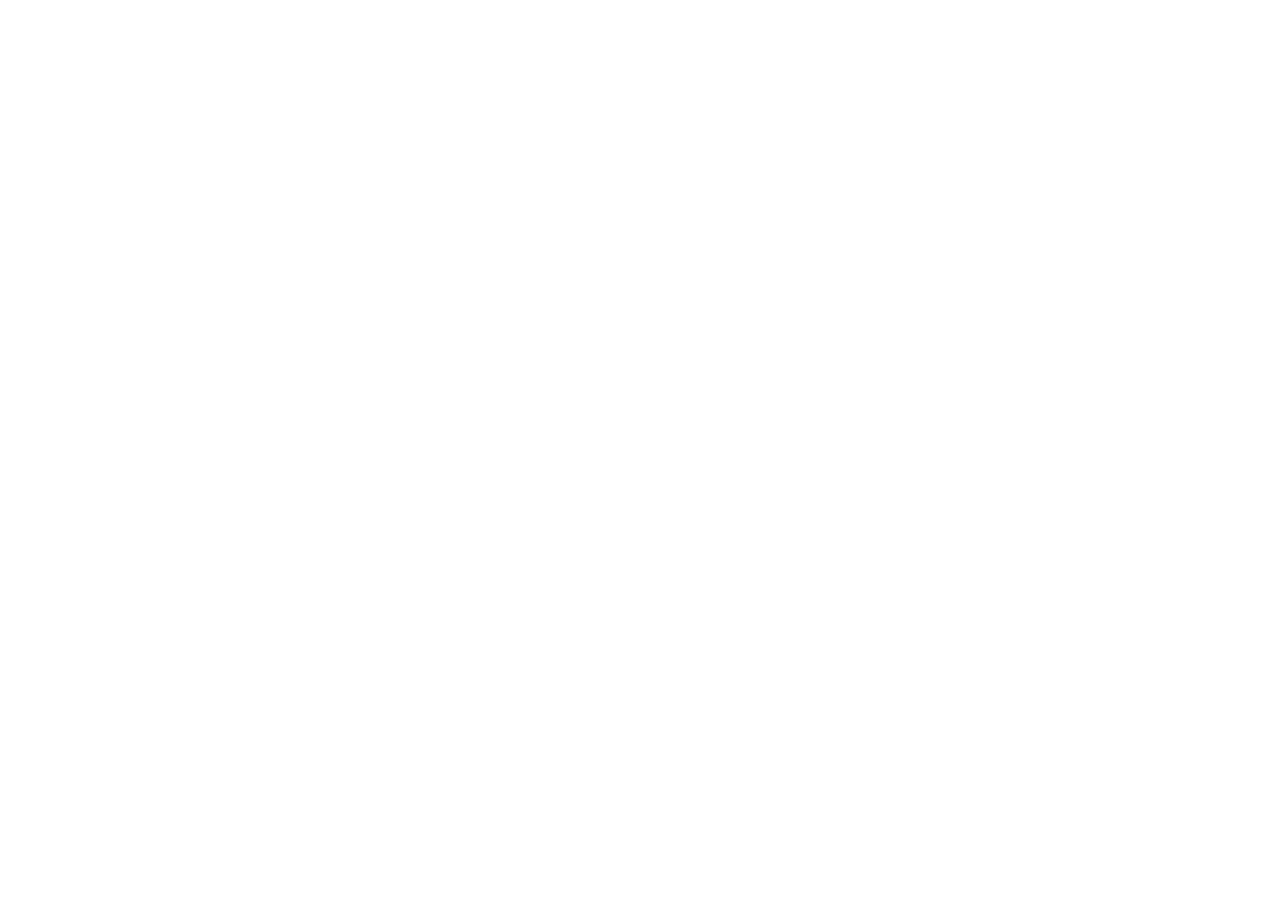
==== rpsGame.html @ 33303449 "changed name of file." ====
<!DOCTYPE html>
<html lang="en">
<head>
    <meta charset="UTF-8">
    <meta name="viewport" content="width=device-width, initial-scale=1.0">
    <title>Document</title>
</head>
<body>
    <script>


 // Create function that randomly returns either 'Rock', 'Paper' or 'Scissors'
    function getComputerChoice() {
        const cpuChoice = ['rock', 'paper', 'scissors'] // variable with the choices
        return cpuChoice[(Math.floor(Math.random() * cpuChoice.length))]
        // Get random number 0 - 1 , multiply by array length (3), round of to the nearest number by going down.

    }


    function playRound(playerSelection, computerSelection){ // declares function that "plays the game", it returns the status och a completed round, be it tie, win or loss.

        playerSelection = playerSelection.toLowerCase() // takes playerselection and turns it all into lowercase so the player can write case-insensitive selections.

        if (playerSelection === computerSelection){ // if player and computer choses same, return tie as a string

            return 'tie'

        } else if(playerSelection === "rock"){ // if player selects rock, check if computer chose paper because that means the player lost, else return win
 
            if (computerSelection === "paper"){
                return 'loss'
            } else  {
                
                return 'win'
            }
        
        } else if(playerSelection === "paper"){ // if player selects paper, check if computer chose scissors = loss, else return win
            if(computerSelection === "scissors"){
            
                return 'loss' 
            } else {
            
                return 'win' 
            }

        } else if(playerSelection === 'scissors' || 'scissor'){ // if player selects scissors OR scissor, check if computer chose rock = loss, else return win
            if(computerSelection === 'rock'){
            
                return 'loss'
            } else {
            
                return 'win'
            }
         
        }
    }

    function game(){ // function for actually playing the game, need to add a loop and working score counter for this next.
        let playerScore = 0 // variable for the players score, starting at 0
        let computerScore = 0 // variable for the computers score, starting at 0
        let computerChoice = getComputerChoice() // variable that takes the function getComputerChoice and gets the value (choice).
        let input = prompt("Rock, Paper, Scissors?") // asks the player if they choose rock, paper or scissors and stores that in the variable input
        let result = playRound(input, computerChoice) // calls the function playRound and uses user input from the prompt and the random choice the computer makes and store the result in the variable result

        if (result === 'win'){ // if the result is win, increment playerScore by 1 and show the player the result and current score
            playerScore++
            alert(`You win! ${input} beats ${computerChoice}. Current score is ${playerScore} points to you and ${computerScore} points to the computer. `)
        } else if (result === 'loss'){ // if the result is loss, increment computerScore by 1 and show the player the result and current score.
            computerScore++
            alert(`You lose! ${computerChoice} beats ${input}. Current score is ${playerScore} points to you and ${computerScore} points to the computer.`)
        } else { // if its neither loss or win it has to be tie so this just shows the player the result and current score.
            alert(`Its a tie! Current score is ${playerScore} points to you and ${computerScore} points to the computer.`)
        }

    }
    </script>
   
</body>
</html>
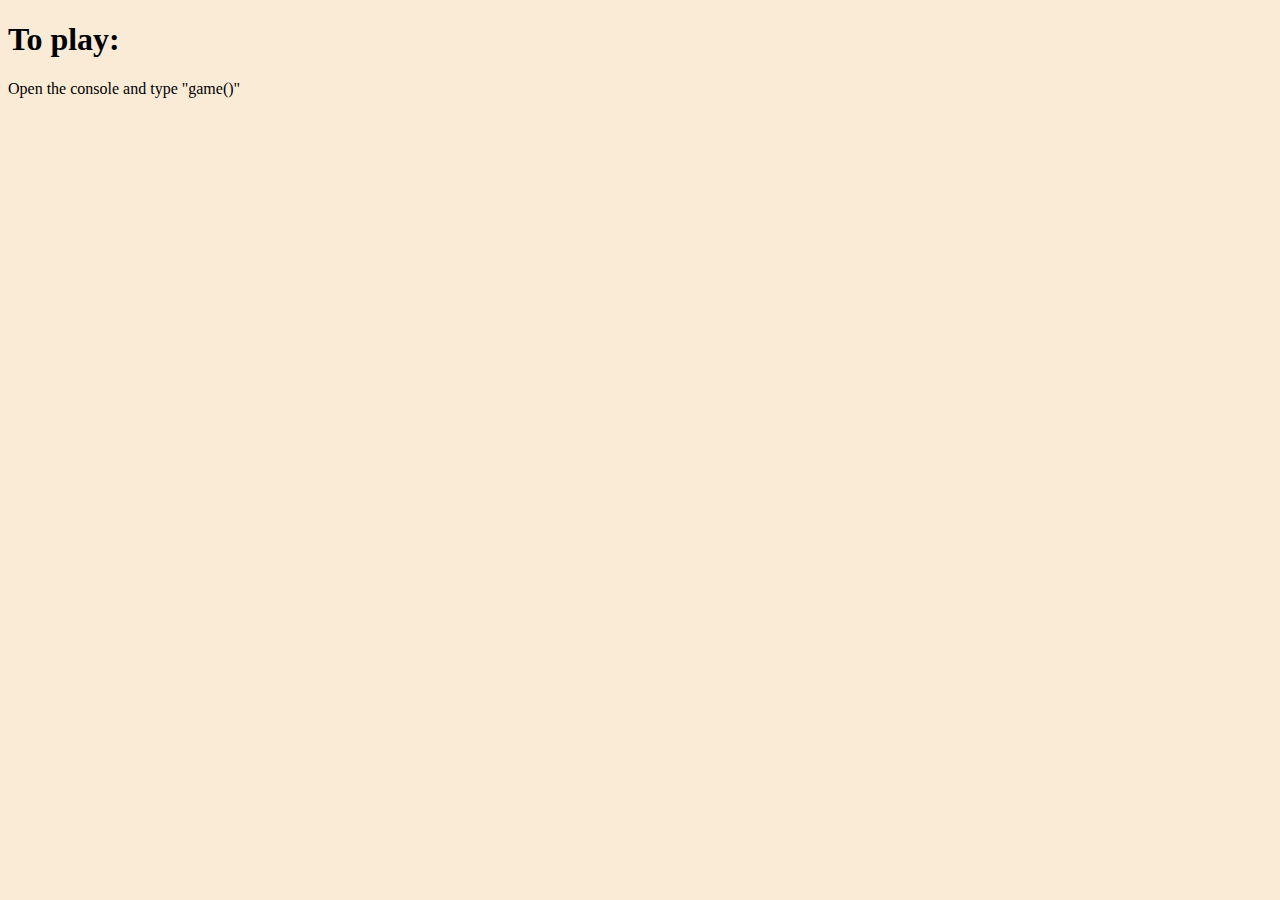
==== commit 5d977444: "Changed my playRound function to be shorter and more concise. Added and changed some comments. Added" ====
--- a/rpsGame.html
+++ b/rpsGame.html
@@ -2,77 +2,59 @@
 <html lang="en">
 <head>
     <meta charset="UTF-8">
-    <meta name="viewport" content="width=device-width, initial-scale=1.0">
-    <title>Document</title>
+    <title>Rock paper scissors game</title>
 </head>
-<body>
+<body style="background-color: antiquewhite;">
+    <!--Instructions-->
+    <h1>To play:</h1>
+   <div>Open the console and type "game()"</div> 
+
     <script>
-
-
- // Create function that randomly returns either 'Rock', 'Paper' or 'Scissors'
-    function getComputerChoice() {
-        const cpuChoice = ['rock', 'paper', 'scissors'] // variable with the choices
-        return cpuChoice[(Math.floor(Math.random() * cpuChoice.length))]
-        // Get random number 0 - 1 , multiply by array length (3), round of to the nearest number by going down.
-
+    function getComputerChoice() {  // Create function that randomly returns either 'Rock', 'Paper' or 'Scissors'
+        const cpuChoice = ['rock', 'paper', 'scissors']  // variable with the choices
+        return cpuChoice[(Math.floor(Math.random() * cpuChoice.length))]  // Get random number 0 - 1 , multiply by array length (3), round of to the nearest number by going down.
     }
 
 
-    function playRound(playerSelection, computerSelection){ // declares function that "plays the game", it returns the status och a completed round, be it tie, win or loss.
+    function playRound(playerSelection, computerSelection){ // declares function that "plays the game", it returns the status och a completed round, be it tie, win, loss or undefined if the user dont make a valid choice.
 
-        playerSelection = playerSelection.toLowerCase() // takes playerselection and turns it all into lowercase so the player can write case-insensitive selections.
-
-        if (playerSelection === computerSelection){ // if player and computer choses same, return tie as a string
-
-            return 'tie'
-
-        } else if(playerSelection === "rock"){ // if player selects rock, check if computer chose paper because that means the player lost, else return win
- 
-            if (computerSelection === "paper"){
-                return 'loss'
-            } else  {
-                
+        playerSelection = playerSelection.toLowerCase() // takes playerSelection and turns it all into lowercase so the player can write case-insensitive selections.
+        let choiceMade = playerSelection + " " + computerSelection // combines playerSelection and computerSelection to one string with a space.
+    
+        if(playerSelection !== 'rock' && playerSelection !== 'scissors' && playerSelection !== 'paper'){  // checks if the player didnt make any choice or spelled it wrong
+            return undefined
+        } else if(playerSelection === computerSelection){  // if player and computer have same choice return 'tie'. Maybe this can be checked by using choiceMade ?
+            console.log(choiceMade)
+                return 'tie'
+        }else if(choiceMade == 'rock scissors' || choiceMade == 'scissors paper' || choiceMade == 'paper rock'){ // if player + computer would result in a win for the player, return 'win'
+            console.log(choiceMade)
                 return 'win'
-            }
-        
-        } else if(playerSelection === "paper"){ // if player selects paper, check if computer chose scissors = loss, else return win
-            if(computerSelection === "scissors"){
-            
-                return 'loss' 
-            } else {
-            
-                return 'win' 
-            }
-
-        } else if(playerSelection === 'scissors' || 'scissor'){ // if player selects scissors OR scissor, check if computer chose rock = loss, else return win
-            if(computerSelection === 'rock'){
-            
-                return 'loss'
-            } else {
-            
-                return 'win'
-            }
-         
-        }
+             } else {  // if none of the other statements return true, return 'lose'
+                console.log(choiceMade)
+                return 'lose'
+             }    
     }
 
-    function game(){ // function for actually playing the game, need to add a loop and working score counter for this next.
-        let playerScore = 0 // variable for the players score, starting at 0
-        let computerScore = 0 // variable for the computers score, starting at 0
-        let computerChoice = getComputerChoice() // variable that takes the function getComputerChoice and gets the value (choice).
-        let input = prompt("Rock, Paper, Scissors?") // asks the player if they choose rock, paper or scissors and stores that in the variable input
-        let result = playRound(input, computerChoice) // calls the function playRound and uses user input from the prompt and the random choice the computer makes and store the result in the variable result
+    function game(){ // funtion that 'plays' the game, should start a loop in the future.
 
-        if (result === 'win'){ // if the result is win, increment playerScore by 1 and show the player the result and current score
+        let playerScore = 0 //  players score, starting at 0
+        let computerScore = 0 // computers score, starting at 0
+        let computerChoice = getComputerChoice() // gets the computer choice and stores it.
+        let input = prompt("Rock, Paper, Scissors?") // get player choice and store it
+        let result = playRound(input, computerChoice) // calls the function playRound, use input and computerChoice, store result.
+
+        if (result === 'win'){
             playerScore++
-            alert(`You win! ${input} beats ${computerChoice}. Current score is ${playerScore} points to you and ${computerScore} points to the computer. `)
-        } else if (result === 'loss'){ // if the result is loss, increment computerScore by 1 and show the player the result and current score.
+            alert(`You win! ${input} beats ${computerChoice}. Current score is ${playerScore} points to you and ${computerScore} points to the computer. `) // if result is win, increment playerScore by 1 and show the player the result and current score
+        } else if (result === 'lose'){
             computerScore++
-            alert(`You lose! ${computerChoice} beats ${input}. Current score is ${playerScore} points to you and ${computerScore} points to the computer.`)
-        } else { // if its neither loss or win it has to be tie so this just shows the player the result and current score.
-            alert(`Its a tie! Current score is ${playerScore} points to you and ${computerScore} points to the computer.`)
+            alert(`You lose! ${computerChoice} beats ${input}. Current score is ${playerScore} points to you and ${computerScore} points to the computer.`) // if result is loss, increment computerScore by 1 and show the player the result and current score.
+        } else if (result == 'tie'){ 
+            alert(`Its a tie! Current score is ${playerScore} points to you and ${computerScore} points to the computer.`)// if result is tie, shows result and current score.
+        } else { 
+            alert('You didnt enter a valid choice, please try again.') // if input isnt a valid choice this alert will be triggered.
         }
-
+        console.log(result)
     }
     </script>
    
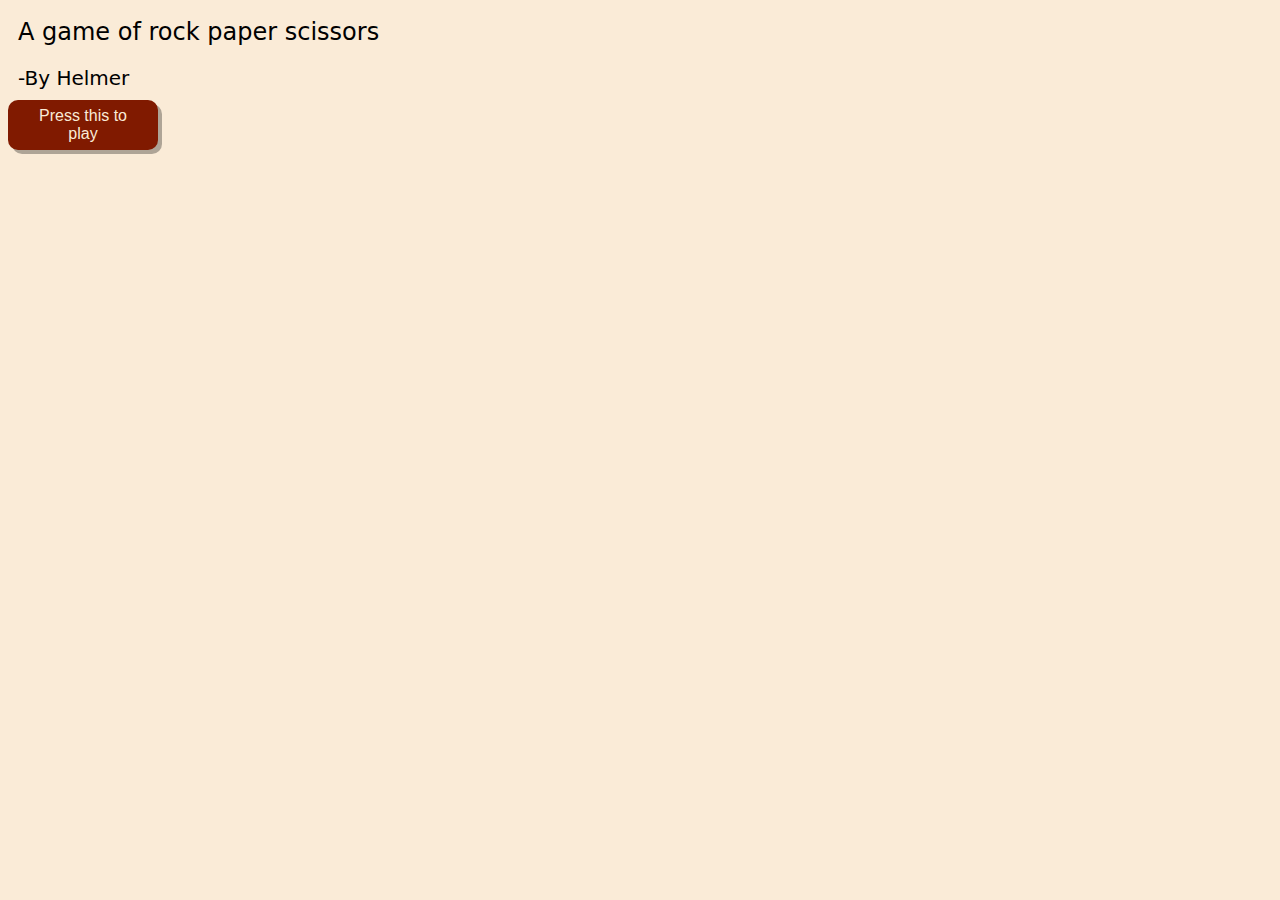
==== commit bdaebf4b: "Finally did the loop so the game is playable. Plays until player or computer have 5 points. Made it " ====
--- a/rpsGame.html
+++ b/rpsGame.html
@@ -3,12 +3,15 @@
 <head>
     <meta charset="UTF-8">
     <title>Rock paper scissors game</title>
+    <link rel="stylesheet" href="styles.css"> <!--Some pizazz to make it look a little nicer-->
 </head>
 <body style="background-color: antiquewhite;">
     <!--Instructions-->
-    <h1>To play:</h1>
-   <div>Open the console and type "game()"</div> 
-
+    <div class="firstText">A game of rock paper scissors</div>
+    <div class="secondText">-By Helmer</div>
+    <button onclick="game()"> <!--When this is clicked the game() function will be called-->
+        Press this to play
+    </button>
     <script>
     function getComputerChoice() {  // Create function that randomly returns either 'Rock', 'Paper' or 'Scissors'
         const cpuChoice = ['rock', 'paper', 'scissors']  // variable with the choices
@@ -22,7 +25,7 @@
         let choiceMade = playerSelection + " " + computerSelection // combines playerSelection and computerSelection to one string with a space.
     
         if(playerSelection !== 'rock' && playerSelection !== 'scissors' && playerSelection !== 'paper'){  // checks if the player didnt make any choice or spelled it wrong
-            return undefined
+            return null
         } else if(playerSelection === computerSelection){  // if player and computer have same choice return 'tie'. Maybe this can be checked by using choiceMade ?
             console.log(choiceMade)
                 return 'tie'
@@ -35,15 +38,20 @@
              }    
     }
 
-    function game(){ // funtion that 'plays' the game, should start a loop in the future.
-
-        let playerScore = 0 //  players score, starting at 0
-        let computerScore = 0 // computers score, starting at 0
-        let computerChoice = getComputerChoice() // gets the computer choice and stores it.
+    function game(){ // funtion that 'plays' the game and loops until either the player or computer have won. Can probably be made shorter.
+    
+        for(let playerScore = 0, computerScore = 0; computerScore <5 && playerScore <5;){ // create variables for the scores and check if any of them is 5 yet.
+        let computerChoice = getComputerChoice() // get computer choice and store it
         let input = prompt("Rock, Paper, Scissors?") // get player choice and store it
         let result = playRound(input, computerChoice) // calls the function playRound, use input and computerChoice, store result.
 
-        if (result === 'win'){
+        if(playerScore == 4 && result == 'win'){ 
+            playerScore++
+            alert(`Congratulation, you have won! The final score came out to ${playerScore} points to you and ${computerScore} to the computer.`) // Final winning message for player
+        }else if(computerScore == 4 && result == 'lose'){ 
+            computerScore++
+            alert(`You lost! The computer won this time but feel free to play again. The final score came out to ${playerScore} points to you and ${computerScore} to the computer.`) // final losing message for player
+        } else if (result === 'win'){
             playerScore++
             alert(`You win! ${input} beats ${computerChoice}. Current score is ${playerScore} points to you and ${computerScore} points to the computer. `) // if result is win, increment playerScore by 1 and show the player the result and current score
         } else if (result === 'lose'){
@@ -54,7 +62,8 @@
         } else { 
             alert('You didnt enter a valid choice, please try again.') // if input isnt a valid choice this alert will be triggered.
         }
-        console.log(result)
+        }
+
     }
     </script>
    
--- a/styles.css
+++ b/styles.css
@@ -0,0 +1,38 @@
+
+
+html {
+    box-sizing: border-box;
+    font-family: system-ui, -apple-system, BlinkMacSystemFont, 'Segoe UI', Roboto, Oxygen, Ubuntu, Cantarell, 'Open Sans', 'Helvetica Neue', sans-serif;
+}
+
+.firstText{
+    font-weight: 300;
+    font-size: 24px;
+    padding: 10px;
+}
+
+.secondText {
+    padding: 10px;
+    font-size: 20px;
+    font-weight: 200;
+}
+
+button {
+    text-align: center;
+    border: none;
+    padding: 5px;
+    border-radius: 10px;
+    background-color: rgb(128, 26, 0);
+    color: antiquewhite;
+    width: 150px;
+    height: 50px;
+    font-weight: 100;
+    font-size: 16px;
+    padding: 5px 20px;
+    cursor: pointer;
+    box-shadow: 4px 4px rgba(0, 0, 0, 0.3);
+    transition: all 0.6s ease ;
+}
+button:hover{
+    box-shadow: none;
+}
